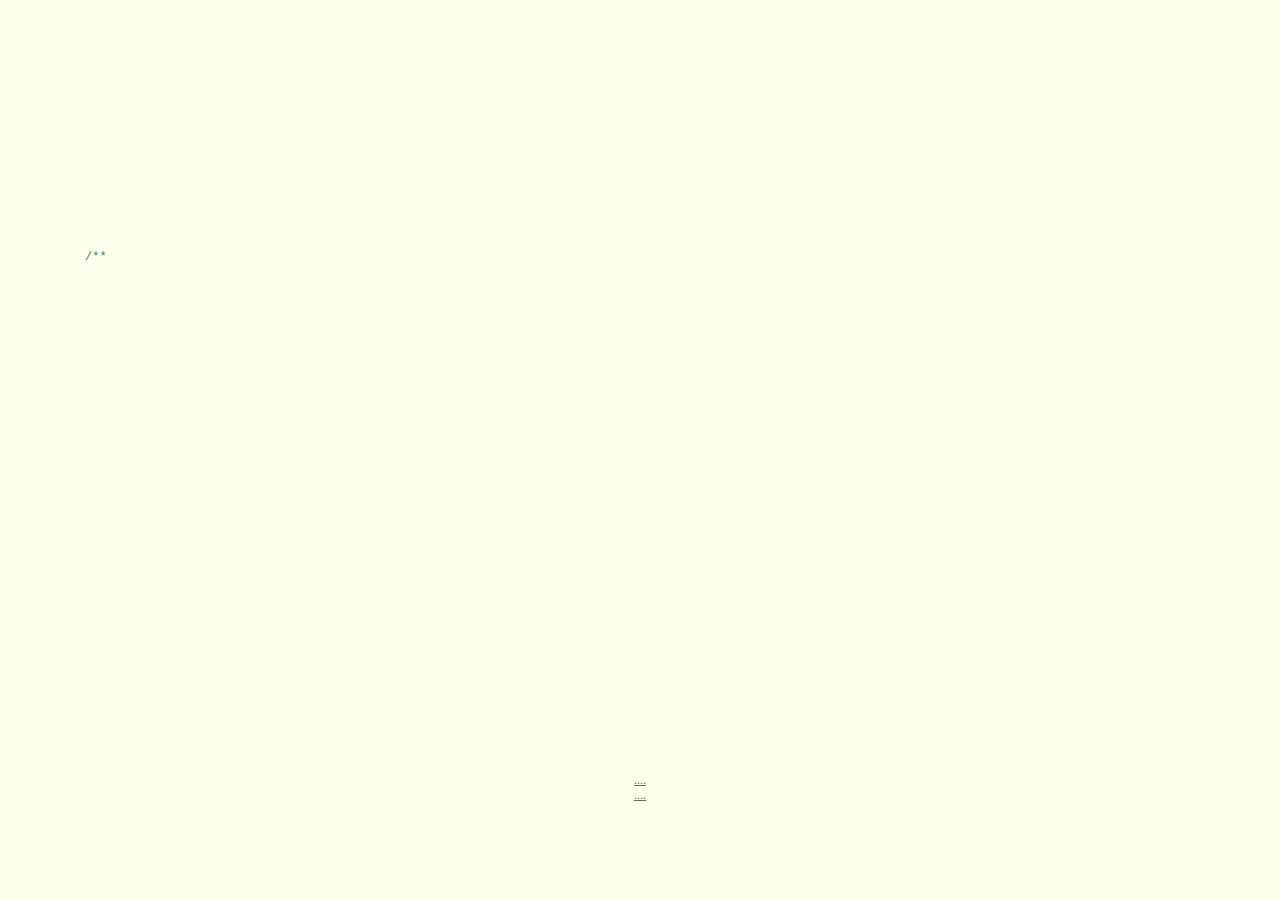
==== index.html @ ed86dcdb "Update index.html" ====
<!DOCTYPE html PUBLIC "-//W3C//DTD XHTML 1.0 Transitional//EN" "http://www.w3.org/TR/xhtml1/DTD/xhtml1-transitional.dtd">
<html xmlns="http://www.w3.org/1999/xhtml">
<head>
<meta http-equiv="Content-Type" content="text/html; charset=utf-8" />
<title>祝我最可爱、最漂亮的小仙女520快乐！</title>

<style type="text/css">
@font-face {
	font-family: digit;
	src: url('digital-7_mono.ttf') format("truetype");
}
</style>

<link href="css/default.css" type="text/css" rel="stylesheet">
<script type="text/javascript" src="js/jquery.js"></script>
<script type="text/javascript" src="js/garden.js"></script>
<script type="text/javascript" src="js/functions.js"></script>

</head>

<body>

<div id="mainDiv">
	<div id="content">
		<div id="code">
			<span class="comments">/**</span><br />
			<span class="space"/><span class="comments">*2018—01-26,</span><br />
			<span class="space"/><span class="comments">*我们相识了</span><br />
			<span class="space"/><span class="comments">*2018—03-02,</span><br />
			<span class="space"/><span class="comments">*我们第一次见面，一起吃小火锅、一起压马路、一起看电影</span><br />
			
			
			<span class="space"/><span class="comments">*2018—04-01,</span><br />
			<span class="space"/><span class="comments">*我们一起去欢乐谷，一起乘坐过山车，拍了人生中最“丑”的照片，还有我们第一次牵手了</span><br />
			<span class="comments">*我们</span><br />
			<span class="comments">*在一起了</span><br />
			<span class="comments">**/ </span><br />
			
			<br>
			<br>
			I want to say:<br />
			Hao, I love you forever;<br />
		</div>
		<div id="loveHeart">
			<canvas id="garden"></canvas>
			<div id="words">
				<div id="messages">
					最爱的小仙女，这是我们相识在一起的时光。
					<div id="elapseClock"></div>
				</div>
				<div id="loveu">
					爱你直到永永远远。<br/>
					<div class="signature">- 顾先生</div>
				</div>
			</div>
		</div>
	</div>
	<div id="copyright">
		<a href="#">....</a><br />
		<a href="#">....</a><br />
		
	</div>
</div>

<script type="text/javascript">
var offsetX = $("#loveHeart").width() / 2;
var offsetY = $("#loveHeart").height() / 2 - 55;
var together = new Date();
together.setFullYear(2017, 12, 26);
together.setHours(22);
together.setMinutes(27);
together.setSeconds(0);
together.setMilliseconds(0);

if (!document.createElement('canvas').getContext) {
	var msg = document.createElement("div");
	msg.id = "errorMsg";
	msg.innerHTML = "Your browser doesn't support HTML5!<br/>Recommend use Chrome 14+/IE 9+/Firefox 7+/Safari 4+"; 
	document.body.appendChild(msg);
	$("#code").css("display", "none")
	$("#copyright").css("position", "absolute");
	$("#copyright").css("bottom", "10px");
	document.execCommand("stop");
} else {
	setTimeout(function () {
		startHeartAnimation();
	}, 5000);

	timeElapse(together);
	setInterval(function () {
		timeElapse(together);
	}, 500);

	adjustCodePosition();
	$("#code").typewriter();
}
</script>

</body>
</html>
---- css/default.css ----
body{margin:0;padding:0;background:#ffe;font-size:12px;overflow:auto}
#mainDiv{width:100%;height:100%}
#loveHeart{float:left;width:670px;height:625px}
#garden{width:100%;height:100%}
#elapseClock{text-align:right;font-size:18px;margin-top:10px;margin-bottom:10px}
#words{font-family:"sans-serif";width:500px;font-size:24px;color:#666}
#messages{display:none}
#elapseClock .digit{font-family:"digit";font-size:36px}
#loveu{padding:5px;font-size:22px;margin-top:80px;margin-right:120px;text-align:right;display:none}
#loveu .signature{margin-top:10px;font-size:20px;font-style:italic}
#clickSound{display:none}
#code{float:left;width:440px;height:400px;color:#333;font-family:"Consolas","Monaco","Bitstream Vera Sans Mono","Courier New","sans-serif";font-size:12px}
#code .string{color:#2a36ff}
#code .keyword{color:#7f0055;font-weight:bold}
#code .placeholder{margin-left:15px}#code .space{margin-left:7px}
#code .comments{color:#3f7f5f}
#copyright{margin-top:10px;text-align:center;width:100%;color:#666}
#errorMsg{width:100%;text-align:center;font-size:24px;position:absolute;top:100px;left:0}
#copyright a{color:#666}
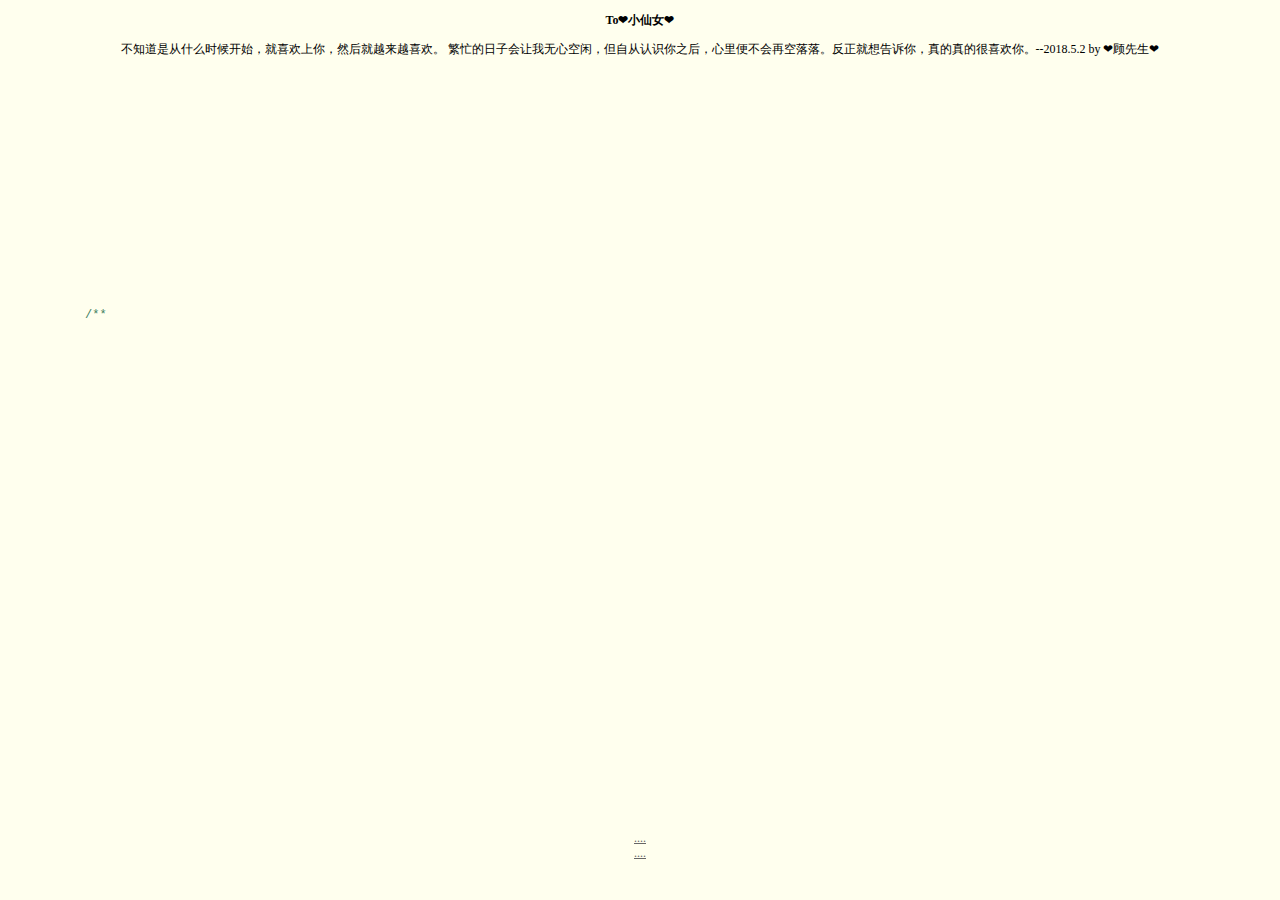
==== commit 333c65e6: "Update index.html" ====
--- a/index.html
+++ b/index.html
@@ -2,7 +2,11 @@
 <html xmlns="http://www.w3.org/1999/xhtml">
 <head>
 <meta http-equiv="Content-Type" content="text/html; charset=utf-8" />
-<title>祝我最可爱、最漂亮的小仙女520快乐！</title>
+<title>祝我最爱、最可爱、最漂亮的小仙女520快乐！</title>
+	
+	<P align=center><b>To❤小仙女❤</b></P>
+	<P align=center>不知道是从什么时候开始，就喜欢上你，然后就越来越喜欢。 繁忙的日子会让我无心空闲，但自从认识你之后，心里便不会再空落落。反正就想告诉你，真的真的很喜欢你。--2018.5.2    by ❤顾先生❤</P>
+
 
 <style type="text/css">
 @font-face {
@@ -31,15 +35,26 @@
 			
 			
 			<span class="space"/><span class="comments">*2018—04-01,</span><br />
-			<span class="space"/><span class="comments">*我们一起去欢乐谷，一起乘坐过山车，拍了人生中最“丑”的照片，还有我们第一次牵手了</span><br />
-			<span class="comments">*我们</span><br />
-			<span class="comments">*在一起了</span><br />
+			<span class="space"/><span class="comments">*我们一起去欢乐谷，一起乘坐过山车</span><br />
+			<span class="space"/><span class="comments">*拍了人生中最“丑”的照片</span><br />
+			<span class="space"/><span class="comments">*还有就是我们第一次牵手啦</span><br />
+			<span class="space"/><span class="comments"></span><br />
+			<span class="space"/><span class="comments"></span><br />
+			<span class="space"/><span class="comments">*我们</span><br />
+			<span class="space"/><span class="comments">*在一起了</span><br />
 			<span class="comments">**/ </span><br />
+			
+			<br>
+				<br>
+			<br>
+			遇见你之前哈<br />
+			我真的从来也没有想过<br />
+			自己也会这么喜欢一个人<br />
 			
 			<br>
 			<br>
 			I want to say:<br />
-			Hao, I love you forever;<br />
+			Hao Mingzhu, I love you.<br />
 		</div>
 		<div id="loveHeart">
 			<canvas id="garden"></canvas>
@@ -50,7 +65,7 @@
 				</div>
 				<div id="loveu">
 					爱你直到永永远远。<br/>
-					<div class="signature">- 顾先生</div>
+					<div class="signature">-- 顾先生</div>
 				</div>
 			</div>
 		</div>
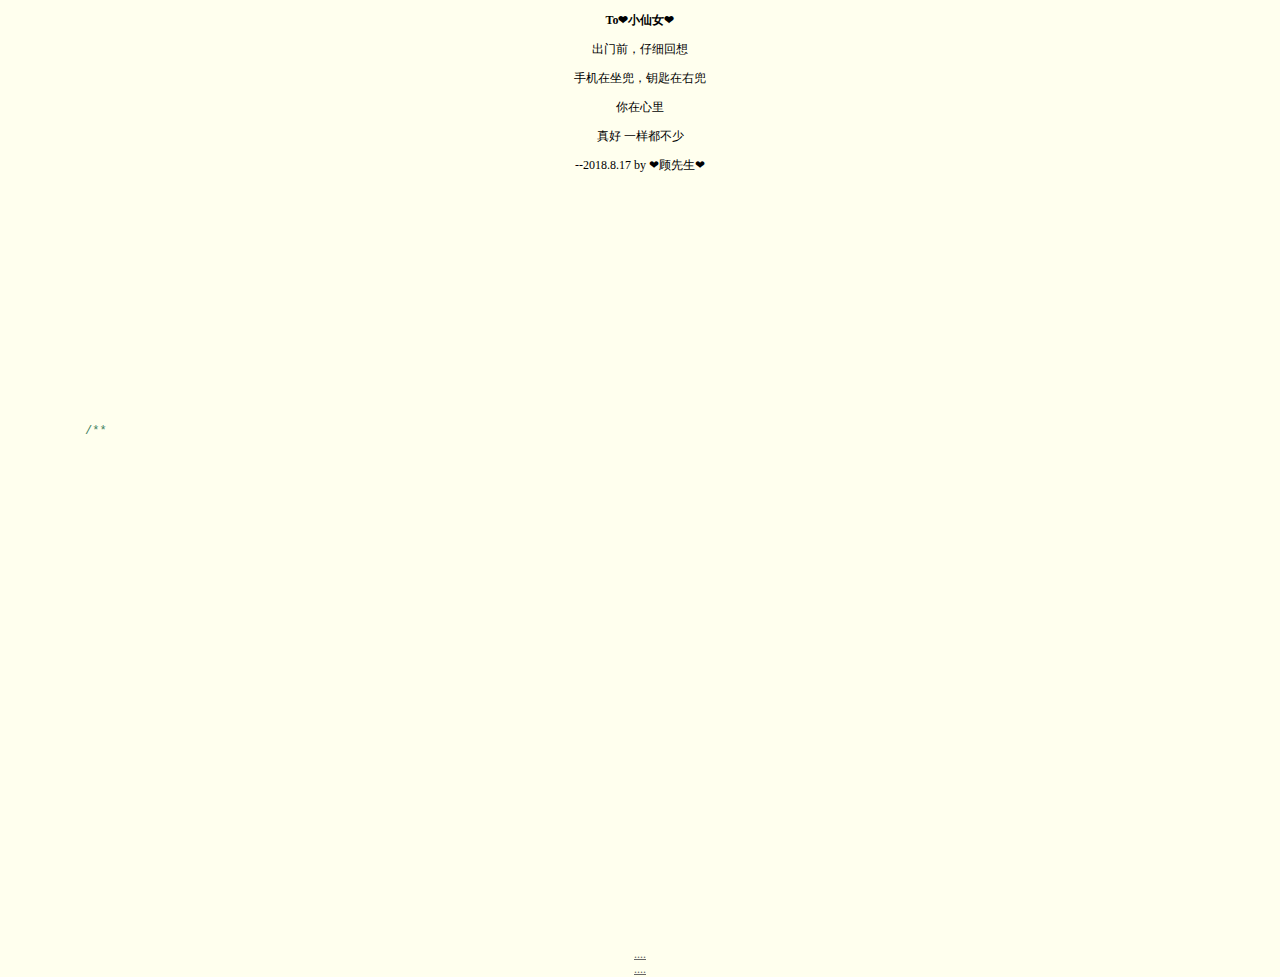
==== commit a2188ce1: "Update index.html" ====
--- a/index.html
+++ b/index.html
@@ -2,10 +2,11 @@
 <html xmlns="http://www.w3.org/1999/xhtml">
 <head>
 <meta http-equiv="Content-Type" content="text/html; charset=utf-8" />
-<title>祝我最爱、最可爱、最漂亮的小仙女520快乐！</title>
+<title>祝女朋友七夕节快乐！</title>
 	
-	<P align=center><b>To❤小仙女❤</b></P>
-	<P align=center>不知道是从什么时候开始，就喜欢上你，然后就越来越喜欢。 繁忙的日子会让我无心空闲，但自从认识你之后，心里便不会再空落落。反正就想告诉你，真的真的很喜欢你。--2018.5.2    by ❤顾先生❤</P>
+<P align=center><b>To❤小仙女❤</b></P>
+<P align=center><P align=center>出门前，仔细回想</p> 
+	<P align=center>手机在坐兜，钥匙在右兜</p> <P align=center>你在心里</p>  <P align=center>真好 一样都不少</p> <P align=center>--2018.8.17  by ❤顾先生❤</p></P>
 
 
 <style type="text/css">
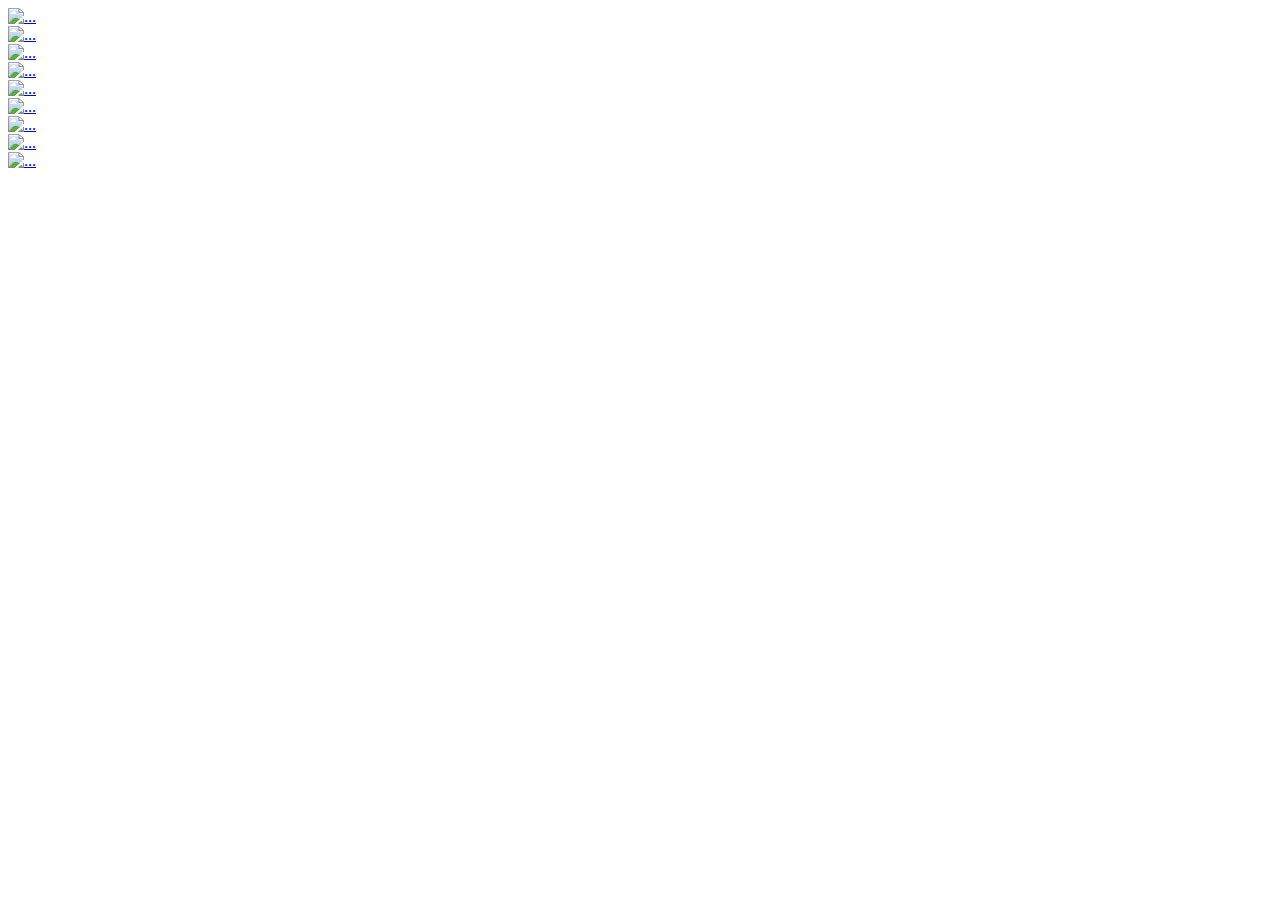
==== commit a8446541: "Update index.html" ====
--- a/index.html
+++ b/index.html
@@ -1,116 +1,80 @@
-<!DOCTYPE html PUBLIC "-//W3C//DTD XHTML 1.0 Transitional//EN" "http://www.w3.org/TR/xhtml1/DTD/xhtml1-transitional.dtd">
-<html xmlns="http://www.w3.org/1999/xhtml">
+<!DOCTYPE HTML>
+<html>
 <head>
-<meta http-equiv="Content-Type" content="text/html; charset=utf-8" />
-<title>祝女朋友七夕节快乐！</title>
-	
-<P align=center><b>To❤小仙女❤</b></P>
-<P align=center><P align=center>出门前，仔细回想</p> 
-	<P align=center>手机在坐兜，钥匙在右兜</p> <P align=center>你在心里</p>  <P align=center>真好 一样都不少</p> <P align=center>--2018.8.17  by ❤顾先生❤</p></P>
+	<title>世上最可爱的小仙女，是雪儿</title>
+	<meta http-equiv="Content-Type" content="text/html; charset=utf-8" />
+	<meta name="keywords" content="礼物，惊喜,有趣,最美" />
+	<meta name="description" content="世上最可爱的小仙女，是雪儿，希望她会喜欢我" />
+	<meta name="viewport" content="width=device-width, initial-scale=1, maximum-scale=1">
+	<link href="css/bootstrap.min.css" rel="stylesheet" type="text/css"/>
+	<link href="css/ohmygod.css" rel="stylesheet" type="text/css"/>
+
+<script>
+var _hmt = _hmt || [];
+(function() {
+  var hm = document.createElement("script");
+  hm.src = "//hm.baidu.com/hm.js?e9e0ed8d2dd56059cc040dc1f05b7424";
+  var s = document.getElementsByTagName("script")[0]; 
+  s.parentNode.insertBefore(hm, s);
+})();
+</script>
 
 
-<style type="text/css">
-@font-face {
-	font-family: digit;
-	src: url('digital-7_mono.ttf') format("truetype");
-}
-</style>
-
-<link href="css/default.css" type="text/css" rel="stylesheet">
-<script type="text/javascript" src="js/jquery.js"></script>
-<script type="text/javascript" src="js/garden.js"></script>
-<script type="text/javascript" src="js/functions.js"></script>
-
 </head>
-
 <body>
-
-<div id="mainDiv">
-	<div id="content">
-		<div id="code">
-			<span class="comments">/**</span><br />
-			<span class="space"/><span class="comments">*2018—01-26,</span><br />
-			<span class="space"/><span class="comments">*我们相识了</span><br />
-			<span class="space"/><span class="comments">*2018—03-02,</span><br />
-			<span class="space"/><span class="comments">*我们第一次见面，一起吃小火锅、一起压马路、一起看电影</span><br />
-			
-			
-			<span class="space"/><span class="comments">*2018—04-01,</span><br />
-			<span class="space"/><span class="comments">*我们一起去欢乐谷，一起乘坐过山车</span><br />
-			<span class="space"/><span class="comments">*拍了人生中最“丑”的照片</span><br />
-			<span class="space"/><span class="comments">*还有就是我们第一次牵手啦</span><br />
-			<span class="space"/><span class="comments"></span><br />
-			<span class="space"/><span class="comments"></span><br />
-			<span class="space"/><span class="comments">*我们</span><br />
-			<span class="space"/><span class="comments">*在一起了</span><br />
-			<span class="comments">**/ </span><br />
-			
-			<br>
-				<br>
-			<br>
-			遇见你之前哈<br />
-			我真的从来也没有想过<br />
-			自己也会这么喜欢一个人<br />
-			
-			<br>
-			<br>
-			I want to say:<br />
-			Hao Mingzhu, I love you.<br />
+	<div class="container">
+		<div class="row">
+			<div class="col-xs-4 col-md-4">
+				<a href="https://yizhiyuan.github.io" class="thumbnail">
+					<img src="img/1.jpg" alt="...">
+				</a>
+			</div>
+			<div class="col-xs-4 col-md-4">
+				<a href="https://yizhiyuan.github.io" class="thumbnail">
+					<img src="img/2.jpg" alt="...">
+				</a>
+			</div>
+			<div class="col-xs-4 col-md-4">
+				<a href="https://yizhiyuan.github.io" class="thumbnail">
+					<img src="img/3.jpg" alt="...">
+				</a>
+			</div>
 		</div>
-		<div id="loveHeart">
-			<canvas id="garden"></canvas>
-			<div id="words">
-				<div id="messages">
-					最爱的小仙女，这是我们相识在一起的时光。
-					<div id="elapseClock"></div>
-				</div>
-				<div id="loveu">
-					爱你直到永永远远。<br/>
-					<div class="signature">-- 顾先生</div>
-				</div>
+		<div class="row">
+			<div class="col-xs-4 col-md-4">
+				<a href="https://yizhiyuan.github.io" class="thumbnail">
+					<img src="img/4.jpg" alt="...">
+				</a>
+			</div>
+			<div class="col-xs-4 col-md-4">
+				<a href="https://yizhiyuan.github.io" class="thumbnail">
+					<img src="img/5.jpg" alt="...">
+				</a>
+			</div>
+			<div class="col-xs-4 col-md-4">
+				<a href="https://yizhiyuan.github.io" class="thumbnail">
+					<img src="img/6.jpg" alt="...">
+				</a>
+			</div>
+		</div>
+		<div class="row">
+			<div class="col-xs-4 col-md-4">
+				<a href="https://yizhiyuan.github.io" class="thumbnail">
+					<img src="img/7.jpg" alt="...">
+				</a>
+			</div>
+			<div class="col-xs-4 col-md-4">
+				<a href="https://yizhiyuan.github.io" class="thumbnail">
+					<img src="img/8.jpg" alt="...">
+				</a>
+			</div>
+			<div class="col-xs-4 col-md-4">
+				<a href="https://yizhiyuan.github.io" class="thumbnail">
+					<img src="img/9.jpg" alt="...">
+				</a>
 			</div>
 		</div>
 	</div>
-	<div id="copyright">
-		<a href="#">....</a><br />
-		<a href="#">....</a><br />
-		
-	</div>
-</div>
-
-<script type="text/javascript">
-var offsetX = $("#loveHeart").width() / 2;
-var offsetY = $("#loveHeart").height() / 2 - 55;
-var together = new Date();
-together.setFullYear(2017, 12, 26);
-together.setHours(22);
-together.setMinutes(27);
-together.setSeconds(0);
-together.setMilliseconds(0);
-
-if (!document.createElement('canvas').getContext) {
-	var msg = document.createElement("div");
-	msg.id = "errorMsg";
-	msg.innerHTML = "Your browser doesn't support HTML5!<br/>Recommend use Chrome 14+/IE 9+/Firefox 7+/Safari 4+"; 
-	document.body.appendChild(msg);
-	$("#code").css("display", "none")
-	$("#copyright").css("position", "absolute");
-	$("#copyright").css("bottom", "10px");
-	document.execCommand("stop");
-} else {
-	setTimeout(function () {
-		startHeartAnimation();
-	}, 5000);
-
-	timeElapse(together);
-	setInterval(function () {
-		timeElapse(together);
-	}, 500);
-
-	adjustCodePosition();
-	$("#code").typewriter();
-}
-</script>
 
 </body>
 </html>
